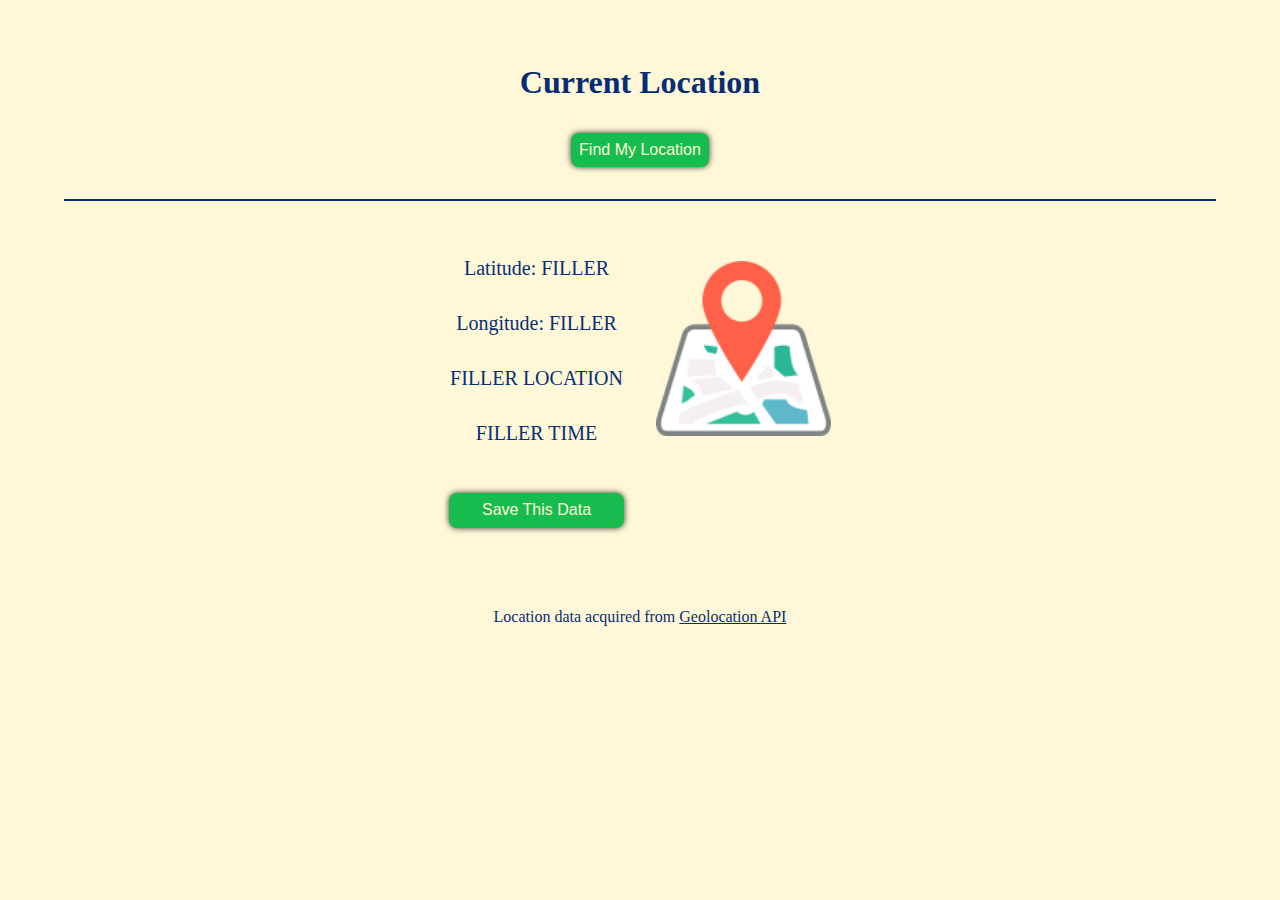
==== current_location/index.html @ 93e3200c "Moved everything outside of src" ====
<!DOCTYPE html>
<html lang="en">
<head>
    <meta charset="UTF-8">
    <meta name="viewport" content="width=device-width, initial-scale=1.0">
    <meta name="author" content="Kobe Lemon">
    <meta name="description" content="Where am I? | Geolocator and Weather Application | Current Location Page">
    <title>Where Am I? | Current Location</title>
    <link rel="stylesheet" href="../css/style.css">
    <link rel="stylesheet" href="../css/normalize.css">
    <script src="../js/main.js" type="module"></script>
</head>
<body>
    <header class="header" id="main-header"></header>

    <main class="contentMain">
            <div class="titleBox">
                <h2>Current Location</h2>
                <button id="findInfoBtn">Find My Location</button>
                <hr>
            </div>

        <div class="contentBox">
            <ul class="contentUL">
                <li class="contentLI">Latitude: <span id="staticLatitude">FILLER</span></li>
                <li class="contentLI">Longitude: <span id="staticLongitude">FILLER</span></li>
                <li class="contentLI" id="staticLocation">FILLER LOCATION</li>
                <li class="contentLI" id="staticTime">FILLER TIME</li>
            </ul>

            <a href="#">
                <img src="../images/map_icon.png" alt="Link to a Map | FILLER ALT" id="mapIcon">
            </a>

            <button class="saveDataBtn">Save This Data</button>

        </div>
        <p>Location data acquired from <a href="https://www.w3.org/TR/geolocation/" class="apiCredit">Geolocation API</a></p>
    </main>
</body>
</html>
---- css/style.css ----
/* Colors:
    Dark Blue: #072E74
    Light Blue: #6DB9D5
    Light Tan: #FFF8D8
    Light Green: #17BC4E
*/

/* Start of Small General Styling -- This is for styling used across multiple pages */
html {
    background-color: #FFF8D8;
}

body {
    max-width: 100%;
}

header {
    background-color: #072E74;
}

h1 {
    font-size: 2.5rem;
    margin: auto;
    height: fit-content;
}

h2,
li,
p {
    color: #072E74;
}

h2 {
    font-size: 2rem;
}

.logoBox {
    display: flex;
    gap: 2rem;
    padding: 1rem;
    align-items: center;
}

.logoBox img {
    max-height: 100px;
}

ul {
    list-style-type: none;
    padding: 0rem;
}

button:hover,
.mainPageLI:hover,
.savedDataUL a:hover,
#mapIcon:hover,
.logoBox img:hover {
    transform: scale(1.05);
}

#headerULOpen li:hover {
    background-color: #051e4b;
    transform: scale(1.05);
}

#headerULOpen li,
button,
.mainPageLI,
.savedDataUL a,
#mapIcon,
.logoBox img {
    transition: 0.4s ease;
}

header a,
.savedDataUL a {
    color: #FFF8D8;
    text-decoration: none;
}

a:active {
    color: #FFF8D8
}

li {
    font-size: 1.25rem;
}

#headerULClosed {
    display: none;
    /* MODIFY THIS TO BE HAMBURGER MENU */
}

#headerULOpen {
    display: flex;
    flex-direction: column;
    justify-content: center;
    text-align: center;
    text-decoration: none;
    /* gap: 1rem; */
    border-top: 1px solid #FFF8D8;
    padding-top: 1rem;
}

#headerULOpen li {
    border-bottom: 1px solid #FFF8D8;
    /* padding-bottom: 1rem; */
    padding: 0.5rem;
    border-radius: 0.5rem;
}

.contentMain,
.contentUL,
.contentBox,
.mainPageUL {
    display: flex;
    flex-direction: column;
    gap: 2rem;
    align-items: center;
}

.titleBox {
    width: 90%;
    text-align: center;
    margin-top: 1rem;
}

.titleBox h2 {
    margin: 3rem auto 2rem auto;
}

hr {
    margin-top: 2rem;
    border: 1px solid #072E74;
}

button {
    padding: 0.5rem;
    font-size: 1rem;
    border-radius: 0.5rem;
    background-color: #17bc4e;
    color: #FFF8D8;
    border: none;
    box-shadow: 0 0 6px rgba(0, 0, 0, 0.8);
}

.saveDataBtn {
    margin-bottom: 2rem;
}

li p {
    margin: auto;
    color: #FFF8D8;
}

legend,
.noData {
    font-size: 1.25rem;
    color: #072E74;
}

.apiCredit {
    color: #072E74;
    text-decoration: underline;
}

/* End of Small General Styling */

/* Start of Small Home Page Styling */
/* This makes the nav bar always gone on the home page */
#homeHeader ul {
    display: none;
}

.mainPageUL {
    margin: 2rem;
    gap: 1rem;
}

.mainPageUL a {
    display: block;
    width: 100%;
    margin-bottom: 2rem;
    text-decoration: none;
}

.mainPageLI {
    display: flex;
    gap: 0.5rem;
    text-align: center;
    align-items: center;
    font-size: 1.4rem;
    border-radius: 0.5rem;
    box-shadow: 0 0 6px rgba(0, 0, 0, 0.8);
    padding: 0.5rem;
    background-color: #17bc4e;
}

.mainPageLI img {
    width: 100px;
    height: 100px;
    border-radius: 0.5rem;
}

/* End of Small Home Page Styling */

/* Small Current Location Page Styling */
#mapIcon {
    width: 175px;
}

/* Small Real Time Location Page Styling */
#compassIcon {
    width: 250px;
}

/* Small Weather Page Styling */
#weatherImg {
    width: 150px;
}

/* Start of Small Saved Data Page Styling */
.savedDataBox {
    width: 80%;
    text-align: center;
}

.savedDataUL a {
    margin-bottom: 2rem;
    border: 1px solid black;
    border-radius: 0.25rem;
    padding: 0.75rem;
    box-shadow: 0 0 4px rgba(0, 0, 0, 0.8);
    background-color: #17bc4e;
}

.savedDataUL a li {
    display: flex;
    flex-wrap: wrap;
    justify-content: space-evenly;
}

.savedDataUL a li p {
    color: #FFF8D8;
    margin: 0px;
}

.savedDataMain .savedDataBox:last-child {
    margin-bottom: 2rem;
}
/* End of Small Saved Data Page Styling */
/* End of Small View Styling */


/* Start of Large View Styling */
@media only screen and (min-width: 715px) {
/* Start of Large General Styling */
    header,
    .logoBox {
        display: flex;
        align-items: center;
        gap: 4rem;
    }

    .contentBox {
        display: grid;
        grid-template-columns: 1fr 1fr;
    }

    #headerULOpen {
        flex-direction: row;
        align-items: center;
        border-top: none;
        border-left: 1px solid #FFF8D8;
        padding: 2rem;
        max-height: 2rem;
    }
    
    #headerULOpen li {
        border-bottom: none;
        /* padding-bottom: 0rem; */
    }
/* End of Large General Styling */

/* Large Home Page Styling */
    .mainPageUL {
        display: grid;
        grid-template-columns: repeat(auto-fit, minmax(150px, 1fr));
        justify-items: center;
        column-gap: 3rem;
        padding: 1rem;
    }

/* Large Saved Data Page Styling */
    .savedDataUL {
        display: grid;
        grid-template-columns: repeat(3, 1fr);
        column-gap: 1rem;
    }

    .savedDataUL p {
        grid-column: 2 / span 1;
    }
}
/* End of Large View Styling */
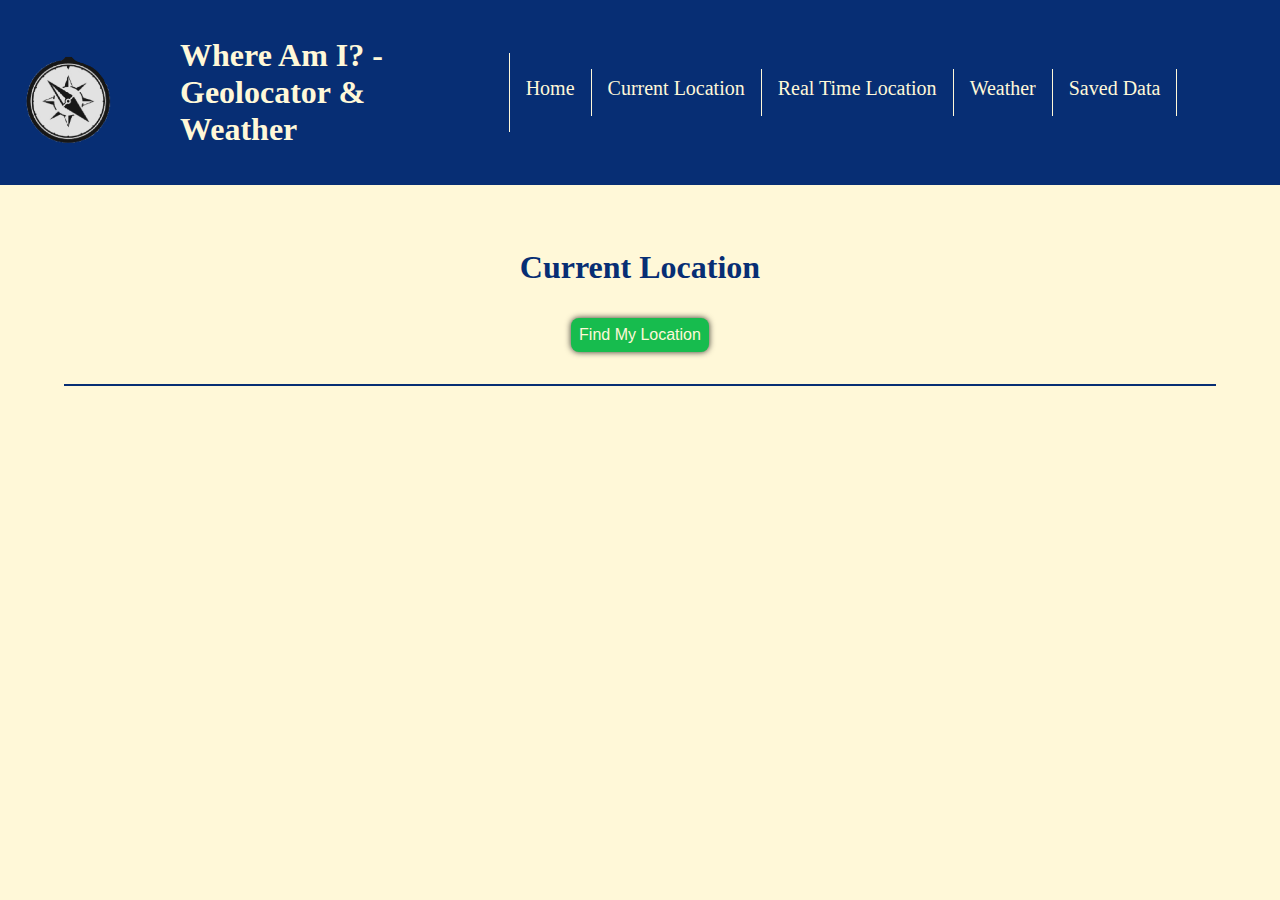
==== commit 8358216d: "Added click eventListeners to render found info" ====
--- a/current_location/index.html
+++ b/current_location/index.html
@@ -9,33 +9,19 @@
     <link rel="stylesheet" href="../css/style.css">
     <link rel="stylesheet" href="../css/normalize.css">
     <script src="../js/main.js" type="module"></script>
+    <script src="../js/currentLocation.mjs" type="module"></script>
 </head>
 <body>
     <header class="header" id="main-header"></header>
 
     <main class="contentMain">
-            <div class="titleBox">
-                <h2>Current Location</h2>
-                <button id="findInfoBtn">Find My Location</button>
-                <hr>
-            </div>
+        <div class="titleBox">
+            <h2>Current Location</h2>
+            <button id="findInfoBtn">Find My Location</button>
+            <hr>
+        </div>
 
-        <div class="contentBox">
-            <ul class="contentUL">
-                <li class="contentLI">Latitude: <span id="staticLatitude">FILLER</span></li>
-                <li class="contentLI">Longitude: <span id="staticLongitude">FILLER</span></li>
-                <li class="contentLI" id="staticLocation">FILLER LOCATION</li>
-                <li class="contentLI" id="staticTime">FILLER TIME</li>
-            </ul>
-
-            <a href="#">
-                <img src="../images/map_icon.png" alt="Link to a Map | FILLER ALT" id="mapIcon">
-            </a>
-
-            <button class="saveDataBtn">Save This Data</button>
-
-        </div>
-        <p>Location data acquired from <a href="https://www.w3.org/TR/geolocation/" class="apiCredit">Geolocation API</a></p>
+        <div class="contentBox"></div>
     </main>
 </body>
 </html>--- a/css/style.css
+++ b/css/style.css
@@ -16,6 +16,9 @@
 
 header {
     background-color: #072E74;
+    display: flex;
+    flex-direction: column;
+    align-items: center;
 }
 
 h1 {
@@ -58,12 +61,12 @@
     transform: scale(1.05);
 }
 
-#headerULOpen li:hover {
-    background-color: #051e4b;
+#headerNav li:hover {
+    border-radius: 0.5rem;
     transform: scale(1.05);
 }
 
-#headerULOpen li,
+#headerNav li,
 button,
 .mainPageLI,
 .savedDataUL a,
@@ -72,41 +75,77 @@
     transition: 0.4s ease;
 }
 
+
 header a,
 .savedDataUL a {
     color: #FFF8D8;
     text-decoration: none;
 }
 
+/* Start of Hamburger Button Styling */
+
+#hamburgerBtn {
+    font-size: 2rem;
+    box-shadow: none;
+    width: 100%;
+    border-bottom: 3px solid white;
+}
+
+#hamburgerBtn.open {
+    margin-bottom: 0rem;
+}
+
+#headerNav.open li {
+    width: 99%;
+    padding-bottom: 1.5rem;
+    border-bottom: 3px solid white;
+}
+
+#hamburgerBtn span:nth-child(1) {
+    display: block;
+}
+
+#hamburgerBtn span:nth-child(2) {
+    display: none;
+}
+
+#hamburgerBtn.open span:nth-child(1) {
+    display: none;
+}
+
+#hamburgerBtn.open span:nth-child(2) {
+    display: block;
+    padding: 0.3rem;
+    border-radius:0.5rem;
+}
+
+#headerNav.open {
+    display: flex;
+    flex-direction: column;
+    gap: 2rem;
+    font-size: 1.5rem;
+}
+
+
+#headerNav {
+    display: none;
+    margin: 0px;
+    padding-top: 1rem;
+}
+
+nav {
+    width: 100%;
+    background-color: #17bc4e;
+    text-align: center;
+}
+/* End of Hamburger Button Styling */
+
 a:active {
     color: #FFF8D8
 }
 
 li {
     font-size: 1.25rem;
-}
-
-#headerULClosed {
-    display: none;
-    /* MODIFY THIS TO BE HAMBURGER MENU */
-}
-
-#headerULOpen {
-    display: flex;
-    flex-direction: column;
-    justify-content: center;
-    text-align: center;
-    text-decoration: none;
-    /* gap: 1rem; */
-    border-top: 1px solid #FFF8D8;
-    padding-top: 1rem;
-}
-
-#headerULOpen li {
-    border-bottom: 1px solid #FFF8D8;
-    /* padding-bottom: 1rem; */
-    padding: 0.5rem;
-    border-radius: 0.5rem;
 }
 
 .contentMain,
@@ -117,6 +156,10 @@
     flex-direction: column;
     gap: 2rem;
     align-items: center;
+}
+
+.contentBox p {
+    margin-top: 0px;
 }
 
 .titleBox {
@@ -168,7 +211,7 @@
 
 /* Start of Small Home Page Styling */
 /* This makes the nav bar always gone on the home page */
-#homeHeader ul {
+#main-page header nav {
     display: none;
 }
 
@@ -225,9 +268,14 @@
     text-align: center;
 }
 
+.savedDataUL {
+    display: flex;
+    flex-direction: column;
+    gap: 2rem;
+}
+
 .savedDataUL a {
-    margin-bottom: 2rem;
-    border: 1px solid black;
+    border: 1px solid #128a3a;
     border-radius: 0.25rem;
     padding: 0.75rem;
     box-shadow: 0 0 4px rgba(0, 0, 0, 0.8);
@@ -257,7 +305,7 @@
 /* Start of Large General Styling */
     header,
     .logoBox {
-        display: flex;
+        flex-direction: row;
         align-items: center;
         gap: 4rem;
     }
@@ -265,24 +313,32 @@
     .contentBox {
         display: grid;
         grid-template-columns: 1fr 1fr;
-    }
-
-    #headerULOpen {
+        justify-items: center;
+    }
+
+    #hamburgerBtn {
+        display: none;
+    }
+
+    #headerNav {
+        display: flex;
         flex-direction: row;
+        background-color: #072E74;
+        gap: 1rem;
+        border-left: 1px solid #FFF8D8;
+        padding: 1rem;
+    }
+
+    #headerNav li {
+        display: flex;
         align-items: center;
-        border-top: none;
-        border-left: 1px solid #FFF8D8;
-        padding: 2rem;
-        max-height: 2rem;
-    }
-    
-    #headerULOpen li {
-        border-bottom: none;
-        /* padding-bottom: 0rem; */
+        padding: 0.5rem 1rem 1rem 0rem;
+        border-right: 1px solid #FFF8D8;
     }
 /* End of Large General Styling */
 
 /* Large Home Page Styling */
+
     .mainPageUL {
         display: grid;
         grid-template-columns: repeat(auto-fit, minmax(150px, 1fr));
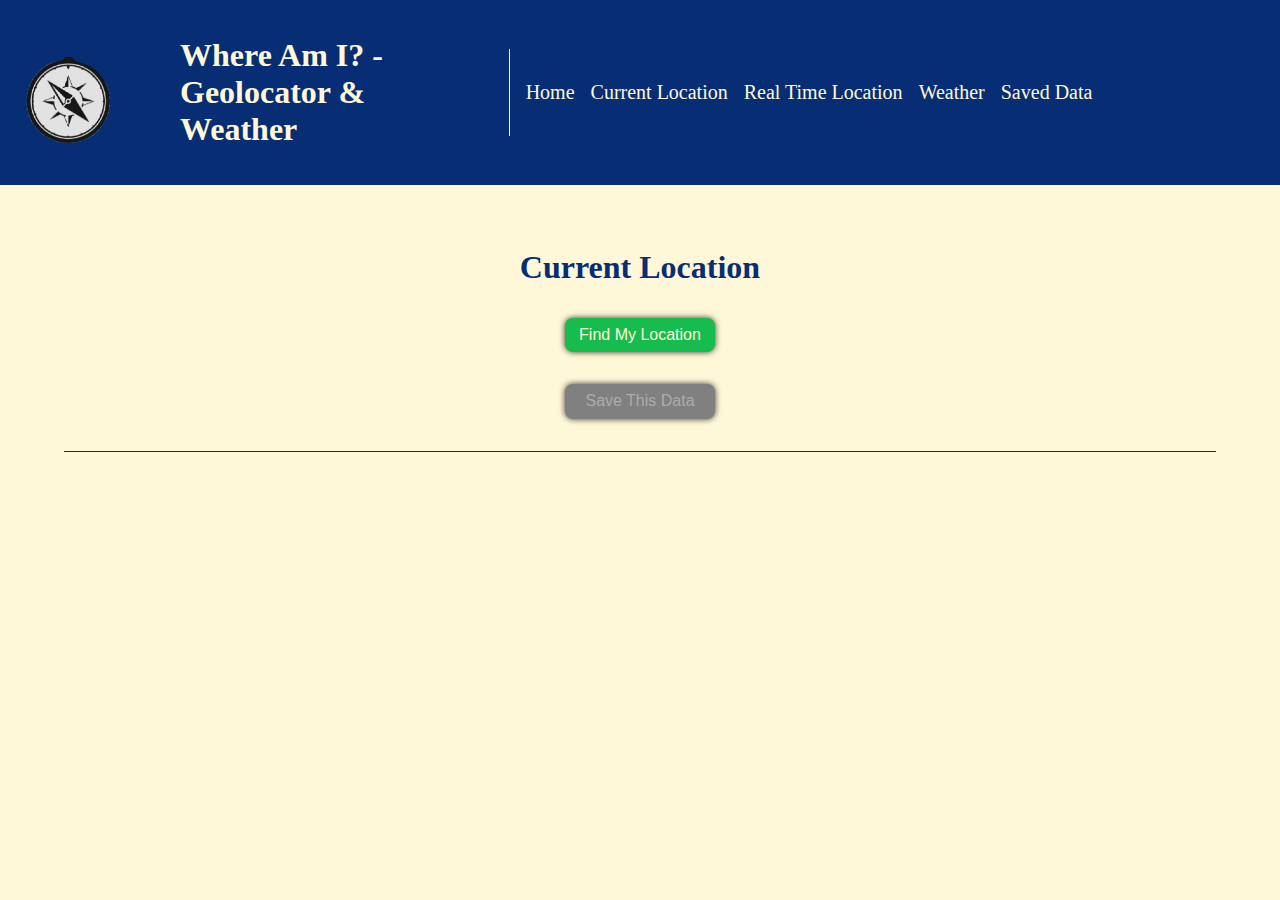
==== commit 39bfaf47: "Added localStorage functionality" ====
--- a/current_location/index.html
+++ b/current_location/index.html
@@ -18,10 +18,11 @@
         <div class="titleBox">
             <h2>Current Location</h2>
             <button id="findInfoBtn">Find My Location</button>
-            <hr>
+            <button class="saveDataBtn inactive">Save This Data</button>
         </div>
 
         <div class="contentBox"></div>
+        <div id="example"></div>
     </main>
 </body>
 </html>--- a/css/style.css
+++ b/css/style.css
@@ -63,6 +63,8 @@
 
 #headerNav li:hover {
     border-radius: 0.5rem;
+    border: 1px solid #FFF8D8;
+    padding: 0.2rem;
     transform: scale(1.05);
 }
 
@@ -88,7 +90,8 @@
     font-size: 2rem;
     box-shadow: none;
     width: 100%;
-    border-bottom: 3px solid white;
+    border-bottom: 3px solid #FFF8D8;
+    border-radius: 0px;
 }
 
 #hamburgerBtn.open {
@@ -98,7 +101,7 @@
 #headerNav.open li {
     width: 99%;
     padding-bottom: 1.5rem;
-    border-bottom: 3px solid white;
+    border-bottom: 3px solid #FFF8D8;
 }
 
 #hamburgerBtn span:nth-child(1) {
@@ -148,7 +151,6 @@
     font-size: 1.25rem;
 }
 
-.contentMain,
 .contentUL,
 .contentBox,
 .mainPageUL {
@@ -158,18 +160,42 @@
     align-items: center;
 }
 
+.contentMain {
+    display: flex;
+    flex-direction: column;
+    /* gap: 2rem; */
+    align-items: center;
+}
+
 .contentBox p {
     margin-top: 0px;
 }
 
 .titleBox {
+    display: flex;
+    flex-direction: column;
+    align-items: center;
     width: 90%;
-    text-align: center;
+    /* text-align: center; */
     margin-top: 1rem;
+    border-bottom: 1.5px solid #072E74;
 }
 
 .titleBox h2 {
     margin: 3rem auto 2rem auto;
+}
+
+.titleBox button {
+    width: 150px;
+}
+
+.inactive {
+    background-color: gray;
+    color: #acacac;
+}
+
+.saveDataBtn {
+    margin-top: 2rem;
 }
 
 hr {
@@ -248,6 +274,14 @@
 /* End of Small Home Page Styling */
 
 /* Small Current Location Page Styling */
+.mapLink {
+    display: flex;
+    flex-direction: column;
+    align-items: center;
+    gap: 0.5rem;
+    text-decoration: none;
+}
+
 #mapIcon {
     width: 175px;
 }
@@ -291,6 +325,12 @@
 .savedDataUL a li p {
     color: #FFF8D8;
     margin: 0px;
+}
+
+.savedDataMain {
+    display: flex;
+    flex-direction: column;
+    gap: 2rem;
 }
 
 .savedDataMain .savedDataBox:last-child {
@@ -326,14 +366,14 @@
         background-color: #072E74;
         gap: 1rem;
         border-left: 1px solid #FFF8D8;
-        padding: 1rem;
+        padding: 2rem 1rem;
     }
 
     #headerNav li {
         display: flex;
         align-items: center;
-        padding: 0.5rem 1rem 1rem 0rem;
-        border-right: 1px solid #FFF8D8;
+        /* padding: 0.5rem 1rem 1rem 0rem;
+        border-right: 1px solid #FFF8D8; */
     }
 /* End of Large General Styling */
 
@@ -347,6 +387,11 @@
         padding: 1rem;
     }
 
+/* Large Weather Page Styling */
+    #weatherBox2 {
+        margin-top: 9rem;
+    }
+
 /* Large Saved Data Page Styling */
     .savedDataUL {
         display: grid;
@@ -355,7 +400,7 @@
     }
 
     .savedDataUL p {
-        grid-column: 2 / span 1;
+        grid-column: 1 / -1;
     }
 }
 /* End of Large View Styling */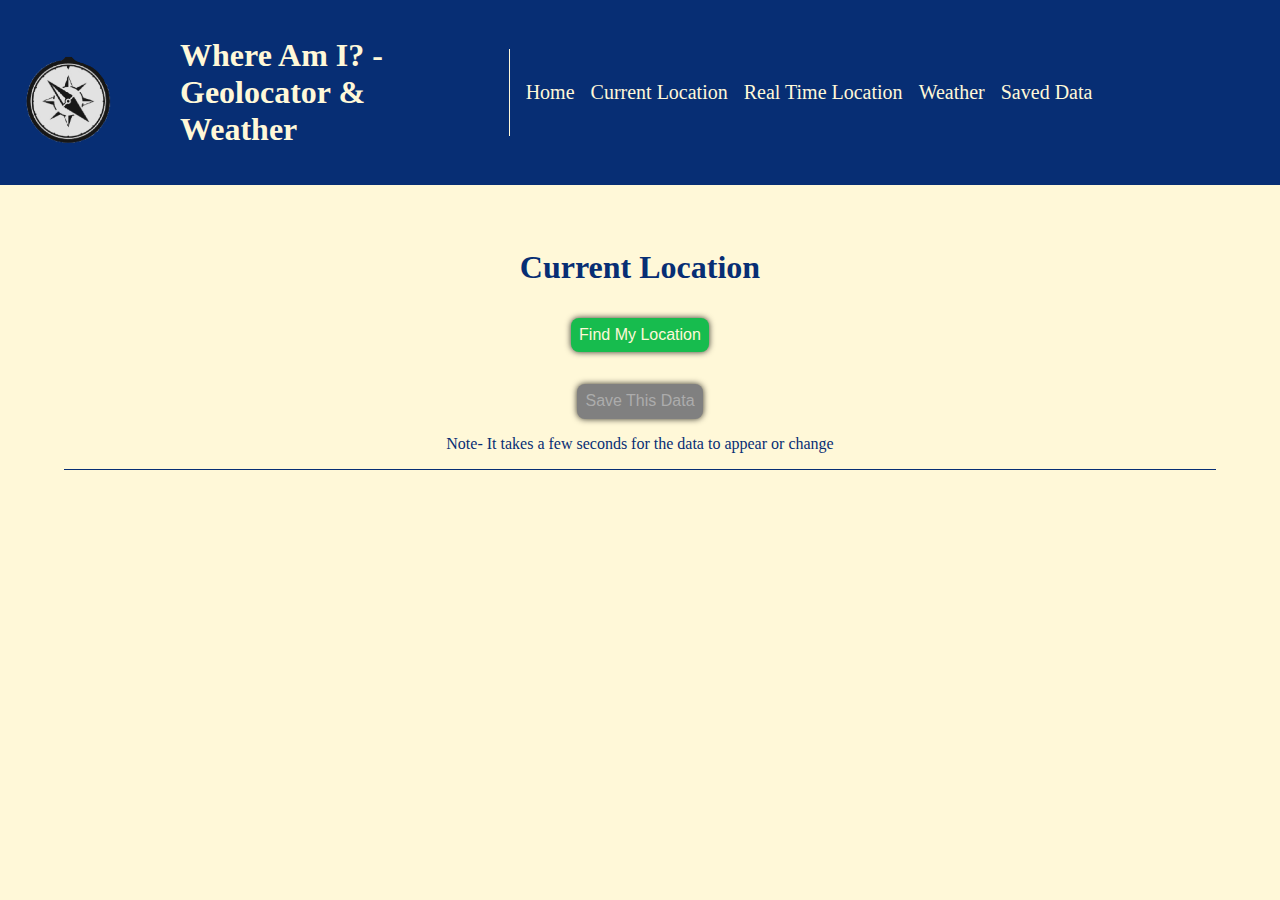
==== commit 335cfab5: "Finished savedData JS & fixed bugs" ====
--- a/current_location/index.html
+++ b/current_location/index.html
@@ -8,8 +8,8 @@
     <title>Where Am I? | Current Location</title>
     <link rel="stylesheet" href="../css/style.css">
     <link rel="stylesheet" href="../css/normalize.css">
-    <script src="../js/main.js" type="module"></script>
-    <script src="../js/currentLocation.mjs" type="module"></script>
+    <script type="module" src="../js/main.js"></script>
+    <script type="module" src="../js/currentLocation.mjs"></script>
 </head>
 <body>
     <header class="header" id="main-header"></header>
@@ -18,7 +18,8 @@
         <div class="titleBox">
             <h2>Current Location</h2>
             <button id="findInfoBtn">Find My Location</button>
-            <button class="saveDataBtn inactive">Save This Data</button>
+            <button class="saveDataBtn" id="inactive">Save This Data</button>
+            <p>Note- It takes a few seconds for the data to appear or change</p>
         </div>
 
         <div class="contentBox"></div>
--- a/css/style.css
+++ b/css/style.css
@@ -56,7 +56,7 @@
 button:hover,
 .mainPageLI:hover,
 .savedDataUL a:hover,
-#mapIcon:hover,
+.mapIcon:hover,
 .logoBox img:hover {
     transform: scale(1.05);
 }
@@ -72,7 +72,7 @@
 button,
 .mainPageLI,
 .savedDataUL a,
-#mapIcon,
+.mapIcon,
 .logoBox img {
     transition: 0.4s ease;
 }
@@ -160,10 +160,13 @@
     align-items: center;
 }
 
+.contentBox {
+    margin-top: 1rem;
+}
+
 .contentMain {
     display: flex;
     flex-direction: column;
-    /* gap: 2rem; */
     align-items: center;
 }
 
@@ -171,12 +174,36 @@
     margin-top: 0px;
 }
 
+.mapLink p {
+    color: #072E74;
+}
+
+.contentUL .weatherImg {
+    width: 150px;
+}
+
+.savedDataUL li .apiBox {
+    display: none;
+}
+
+.savedDataLI {
+    padding: 0.5rem;
+    border: 1.5px solid #129c40;
+    box-shadow: 0 0 6px rgba(0, 0, 0, 0.8);
+    border-radius: 0.5rem;
+    background-color: #17bc4e;
+}
+
+.savedDataLI *,
+.savedDataLI .mapLink p {
+    color: #f0e9c9;
+}
+
 .titleBox {
     display: flex;
     flex-direction: column;
     align-items: center;
     width: 90%;
-    /* text-align: center; */
     margin-top: 1rem;
     border-bottom: 1.5px solid #072E74;
 }
@@ -186,10 +213,10 @@
 }
 
 .titleBox button {
-    width: 150px;
-}
-
-.inactive {
+    width: fit-content;
+}
+
+#inactive {
     background-color: gray;
     color: #acacac;
 }
@@ -213,10 +240,6 @@
     box-shadow: 0 0 6px rgba(0, 0, 0, 0.8);
 }
 
-.saveDataBtn {
-    margin-bottom: 2rem;
-}
-
 li p {
     margin: auto;
     color: #FFF8D8;
@@ -282,7 +305,7 @@
     text-decoration: none;
 }
 
-#mapIcon {
+.mapIcon {
     width: 175px;
 }
 
@@ -298,8 +321,11 @@
 
 /* Start of Small Saved Data Page Styling */
 .savedDataBox {
-    width: 80%;
+    width: 88%;
     text-align: center;
+    display: flex;
+    flex-direction: column;
+    gap: 1rem;
 }
 
 .savedDataUL {
@@ -308,23 +334,8 @@
     gap: 2rem;
 }
 
-.savedDataUL a {
-    border: 1px solid #128a3a;
-    border-radius: 0.25rem;
-    padding: 0.75rem;
-    box-shadow: 0 0 4px rgba(0, 0, 0, 0.8);
-    background-color: #17bc4e;
-}
-
-.savedDataUL a li {
-    display: flex;
-    flex-wrap: wrap;
-    justify-content: space-evenly;
-}
-
-.savedDataUL a li p {
-    color: #FFF8D8;
-    margin: 0px;
+.savedDataUL .mapLink .mapIcon {
+    max-width: 100px;
 }
 
 .savedDataMain {
@@ -372,8 +383,6 @@
     #headerNav li {
         display: flex;
         align-items: center;
-        /* padding: 0.5rem 1rem 1rem 0rem;
-        border-right: 1px solid #FFF8D8; */
     }
 /* End of Large General Styling */
 
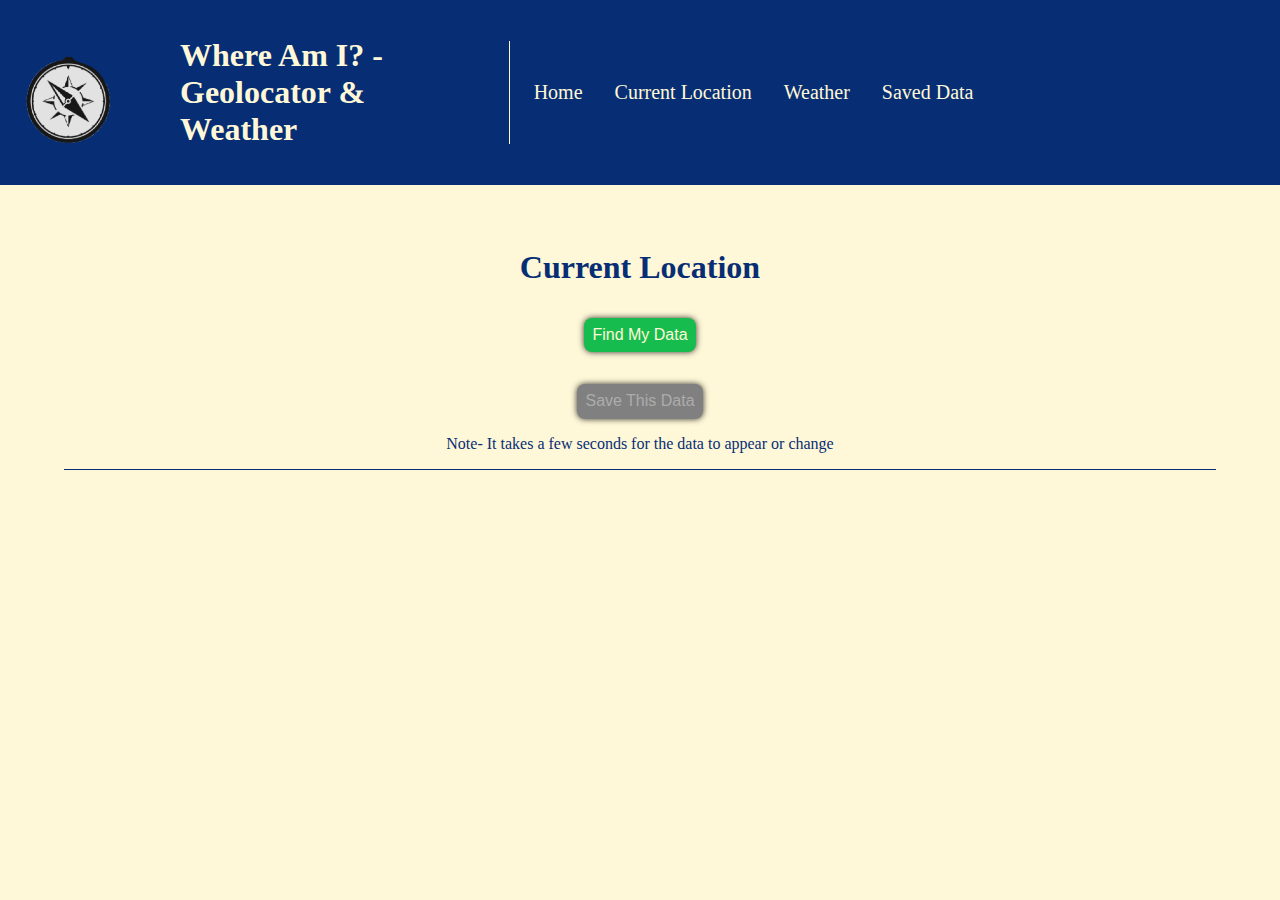
==== commit 9bd8f50e: "Scroll to found data when Find My Data btn pressed" ====
--- a/current_location/index.html
+++ b/current_location/index.html
@@ -17,13 +17,12 @@
     <main class="contentMain">
         <div class="titleBox">
             <h2>Current Location</h2>
-            <button id="findInfoBtn">Find My Location</button>
+            <button id="findInfoBtn">Find My Data</button>
             <button class="saveDataBtn" id="inactive">Save This Data</button>
             <p>Note- It takes a few seconds for the data to appear or change</p>
         </div>
 
         <div class="contentBox"></div>
-        <div id="example"></div>
     </main>
 </body>
 </html>--- a/css/style.css
+++ b/css/style.css
@@ -42,6 +42,7 @@
     gap: 2rem;
     padding: 1rem;
     align-items: center;
+    color: #FFF8D8;
 }
 
 .logoBox img {
@@ -64,7 +65,6 @@
 #headerNav li:hover {
     border-radius: 0.5rem;
     border: 1px solid #FFF8D8;
-    padding: 0.2rem;
     transform: scale(1.05);
 }
 
@@ -182,27 +182,11 @@
     width: 150px;
 }
 
-.savedDataUL li .apiBox {
-    display: none;
-}
-
-.savedDataLI {
-    padding: 0.5rem;
-    border: 1.5px solid #129c40;
-    box-shadow: 0 0 6px rgba(0, 0, 0, 0.8);
-    border-radius: 0.5rem;
-    background-color: #17bc4e;
-}
-
-.savedDataLI *,
-.savedDataLI .mapLink p {
-    color: #f0e9c9;
-}
-
 .titleBox {
     display: flex;
     flex-direction: column;
     align-items: center;
+    text-align: center;
     width: 90%;
     margin-top: 1rem;
     border-bottom: 1.5px solid #072E74;
@@ -347,6 +331,27 @@
 .savedDataMain .savedDataBox:last-child {
     margin-bottom: 2rem;
 }
+
+#savedWeatherUL li #weatherBox2 {
+    margin-top: 2rem;
+}
+
+.savedDataUL li .apiBox {
+    display: none;
+}
+
+.savedDataLI {
+    padding: 1.5rem;
+    border: 1.5px solid #129c40;
+    box-shadow: 0 0 6px rgba(0, 0, 0, 0.8);
+    border-radius: 0.5rem;
+    background-color: #17bc4e;
+}
+
+.savedDataLI *,
+.savedDataLI .mapLink p {
+    color: #f0e9c9;
+}
 /* End of Small Saved Data Page Styling */
 /* End of Small View Styling */
 
@@ -381,8 +386,14 @@
     }
 
     #headerNav li {
+        padding: 0.5rem;
         display: flex;
         align-items: center;
+    }
+
+    
+    .apiBox {
+        grid-column: 1 / -1;    
     }
 /* End of Large General Styling */
 
@@ -397,7 +408,7 @@
     }
 
 /* Large Weather Page Styling */
-    #weatherBox2 {
+    #weatherMain #weatherBox2 {
         margin-top: 9rem;
     }
 
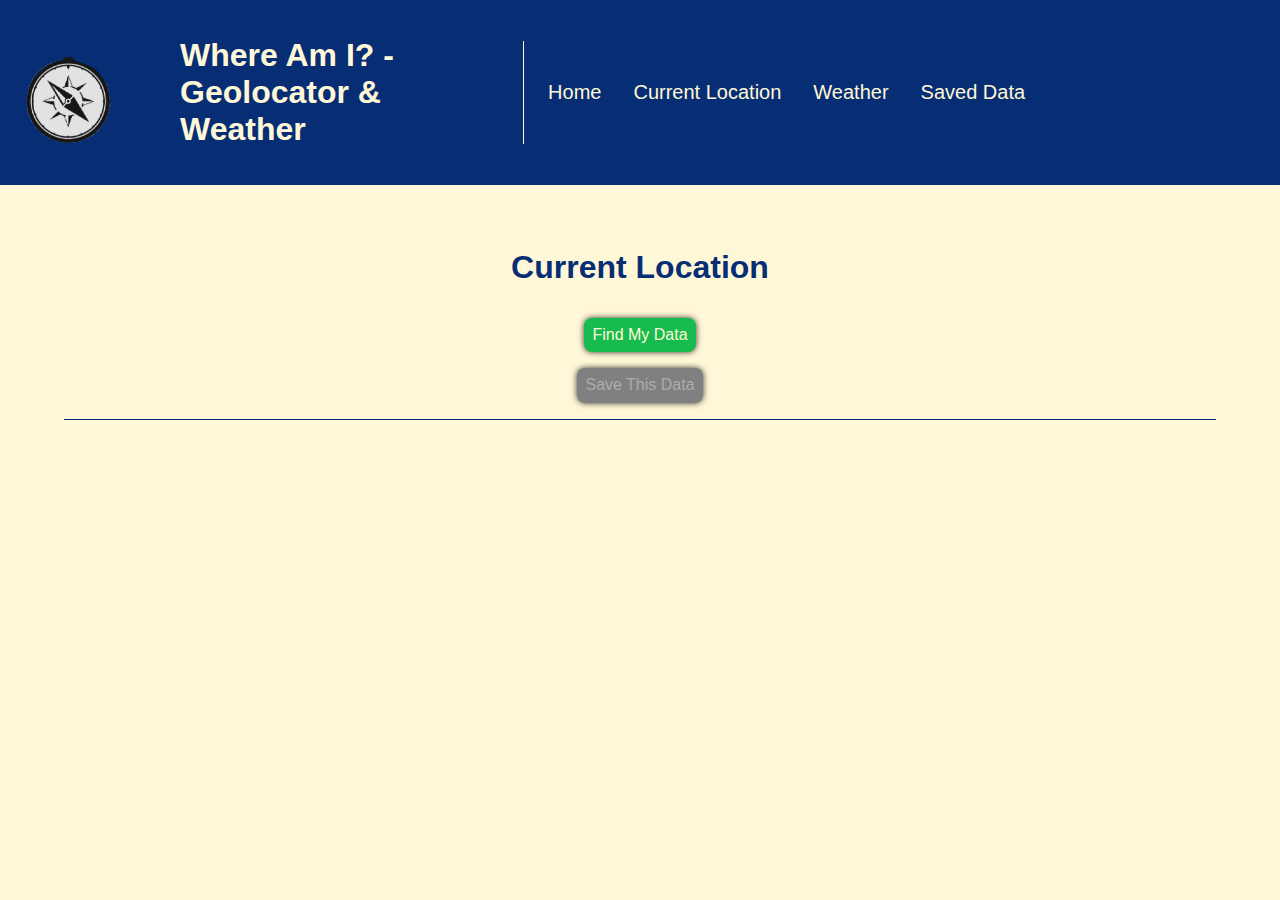
==== commit aea80f9c: "Fixed a few bugs" ====
--- a/current_location/index.html
+++ b/current_location/index.html
@@ -19,7 +19,6 @@
             <h2>Current Location</h2>
             <button id="findInfoBtn">Find My Data</button>
             <button class="saveDataBtn" id="inactive">Save This Data</button>
-            <p>Note- It takes a few seconds for the data to appear or change</p>
         </div>
 
         <div class="contentBox"></div>
--- a/css/style.css
+++ b/css/style.css
@@ -8,6 +8,7 @@
 /* Start of Small General Styling -- This is for styling used across multiple pages */
 html {
     background-color: #FFF8D8;
+    font-family: Arial, Verdana, sans-serif
 }
 
 body {
@@ -64,7 +65,9 @@
 
 #headerNav li:hover {
     border-radius: 0.5rem;
-    border: 1px solid #FFF8D8;
+    border: 1px solid #129c40;
+    background-color: #17bc4e;
+    box-shadow: 0 0 6px rgba(0, 0, 0, 0.8);
     transform: scale(1.05);
 }
 
@@ -206,7 +209,7 @@
 }
 
 .saveDataBtn {
-    margin-top: 2rem;
+    margin: 1rem 2rem;
 }
 
 hr {
@@ -265,7 +268,7 @@
     gap: 0.5rem;
     text-align: center;
     align-items: center;
-    font-size: 1.4rem;
+    font-size: 1.7rem;
     border-radius: 0.5rem;
     box-shadow: 0 0 6px rgba(0, 0, 0, 0.8);
     padding: 0.5rem;
@@ -392,7 +395,8 @@
     }
 
     
-    .apiBox {
+    .apiBox,
+    #loading {
         grid-column: 1 / -1;    
     }
 /* End of Large General Styling */
